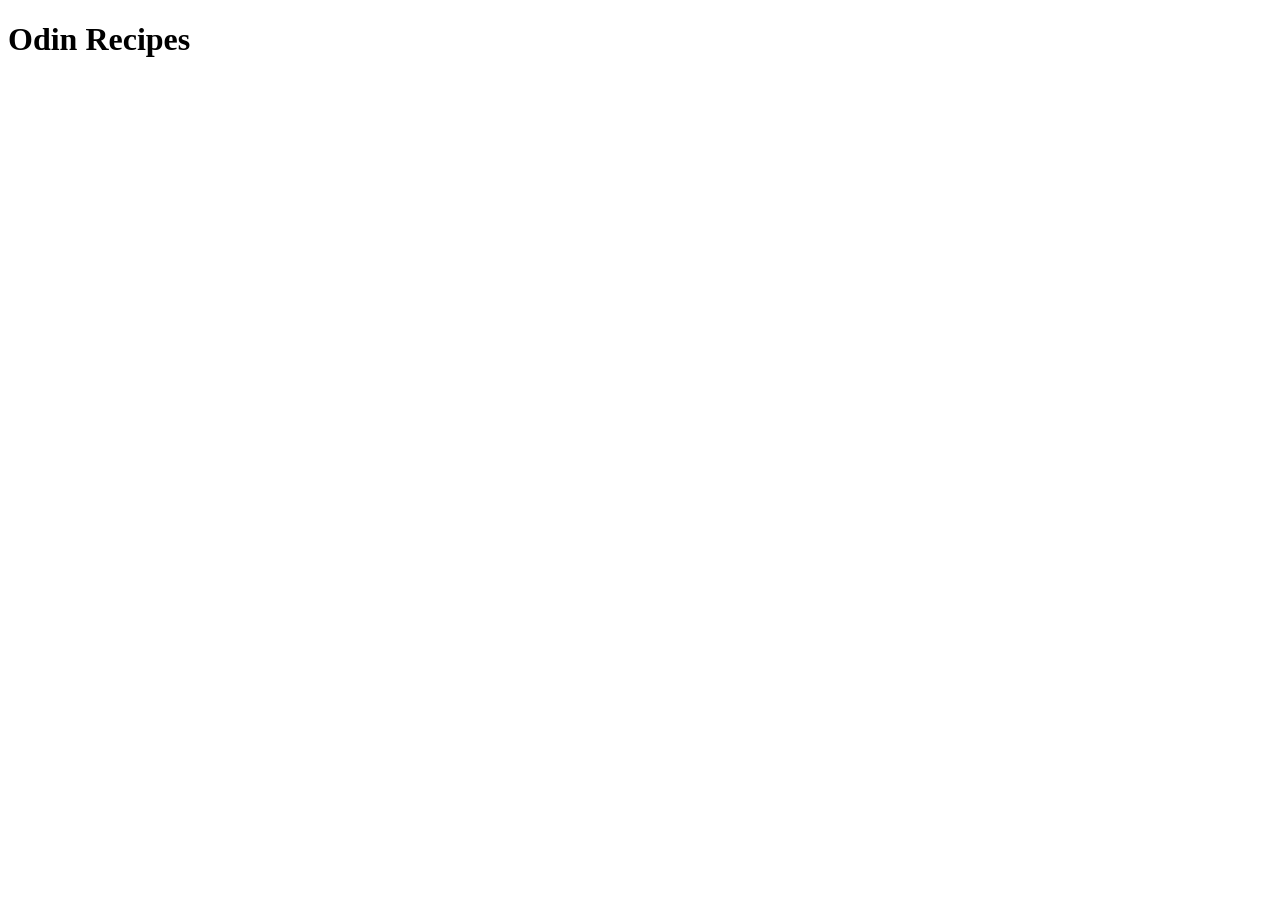
==== index.html @ e7bb18c8 "create index.html for Odin Recipes project" ====
<!DOCTYPE html>
<html lang="en">
<head>
    <meta charset="UTF-8">
    <meta name="viewport" content="width=device-width, initial-scale=1.0">
    <title>Document</title>
</head>
<body>
    <h1>Odin Recipes</h1>
</body>
</html>
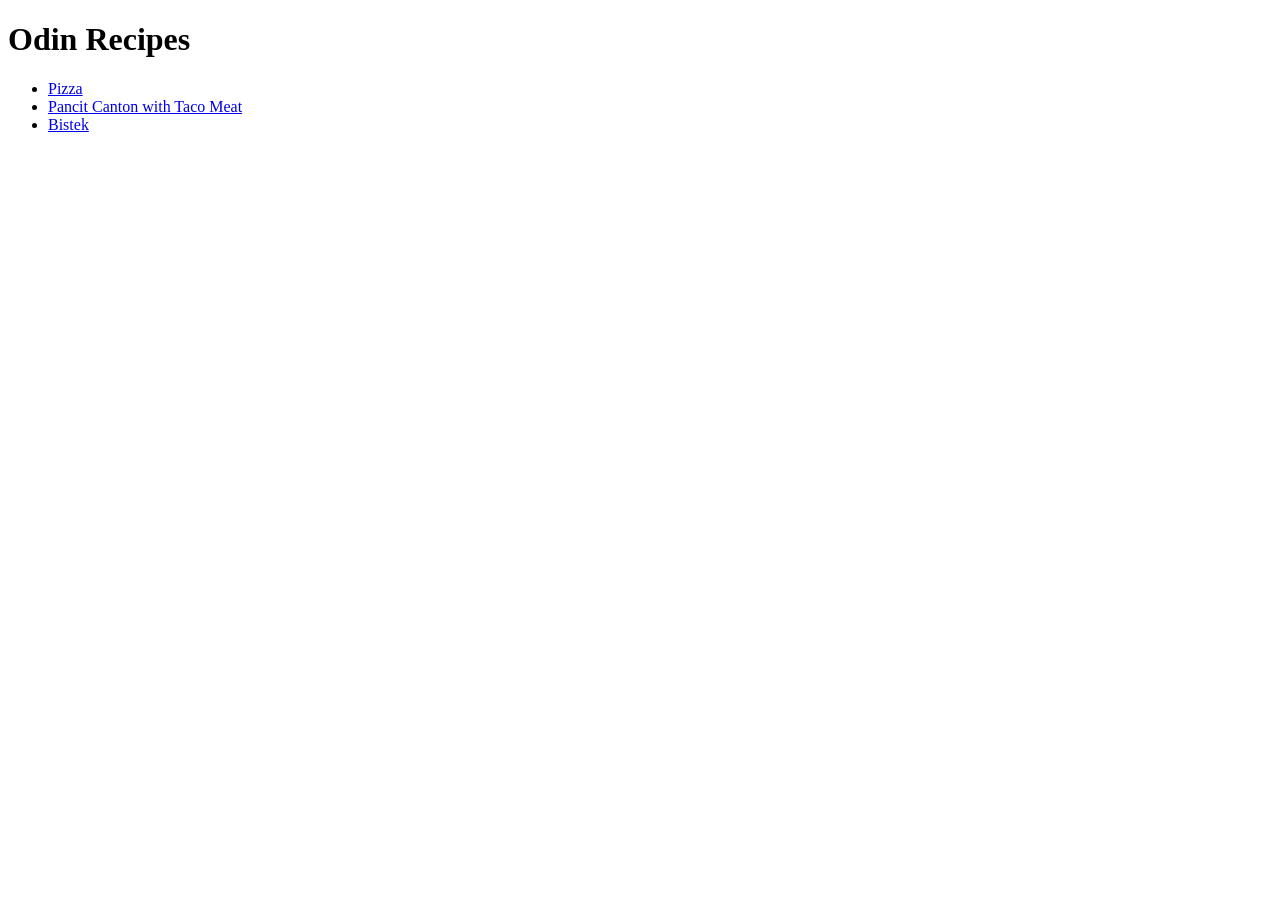
==== commit 9ed84343: "Add content to odin-recipe project" ====
--- a/index.html
+++ b/index.html
@@ -3,9 +3,14 @@
 <head>
     <meta charset="UTF-8">
     <meta name="viewport" content="width=device-width, initial-scale=1.0">
-    <title>Document</title>
+    <title>Odin Recipes</title>
 </head>
 <body>
     <h1>Odin Recipes</h1>
+    <p><ul>
+        <li><a href="recipes/pizza.html">Pizza</a></li>
+        <li><a href="recipes/pancit-canton-taco-meat.html">Pancit Canton with Taco Meat</a></li>
+        <li><a href="recipes/bistek.html">Bistek</a></li>
+    </ul></p>
 </body>
 </html>
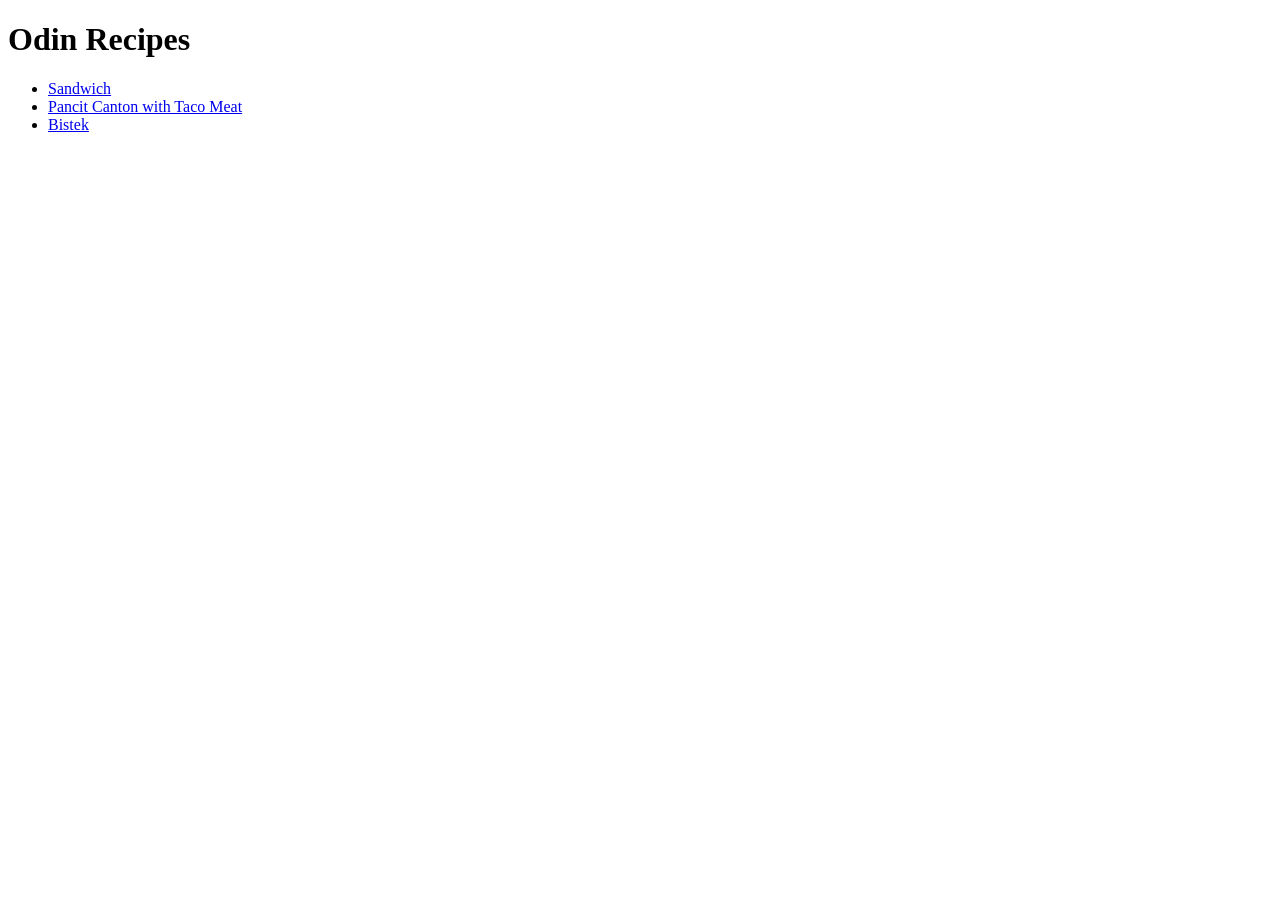
==== commit 6ec7dd61: "Replace pizza recipe with sandwich recipe" ====
--- a/index.html
+++ b/index.html
@@ -1,6 +1,7 @@
 <!DOCTYPE html>
 <html lang="en">
 <head>
+    <link rel="stylesheet" href="styles.css">
     <meta charset="UTF-8">
     <meta name="viewport" content="width=device-width, initial-scale=1.0">
     <title>Odin Recipes</title>
@@ -8,7 +9,7 @@
 <body>
     <h1>Odin Recipes</h1>
     <p><ul>
-        <li><a href="recipes/pizza.html">Pizza</a></li>
+        <li><a href="recipes/sandwich.html">Sandwich</a></li>
         <li><a href="recipes/pancit-canton-taco-meat.html">Pancit Canton with Taco Meat</a></li>
         <li><a href="recipes/bistek.html">Bistek</a></li>
     </ul></p>
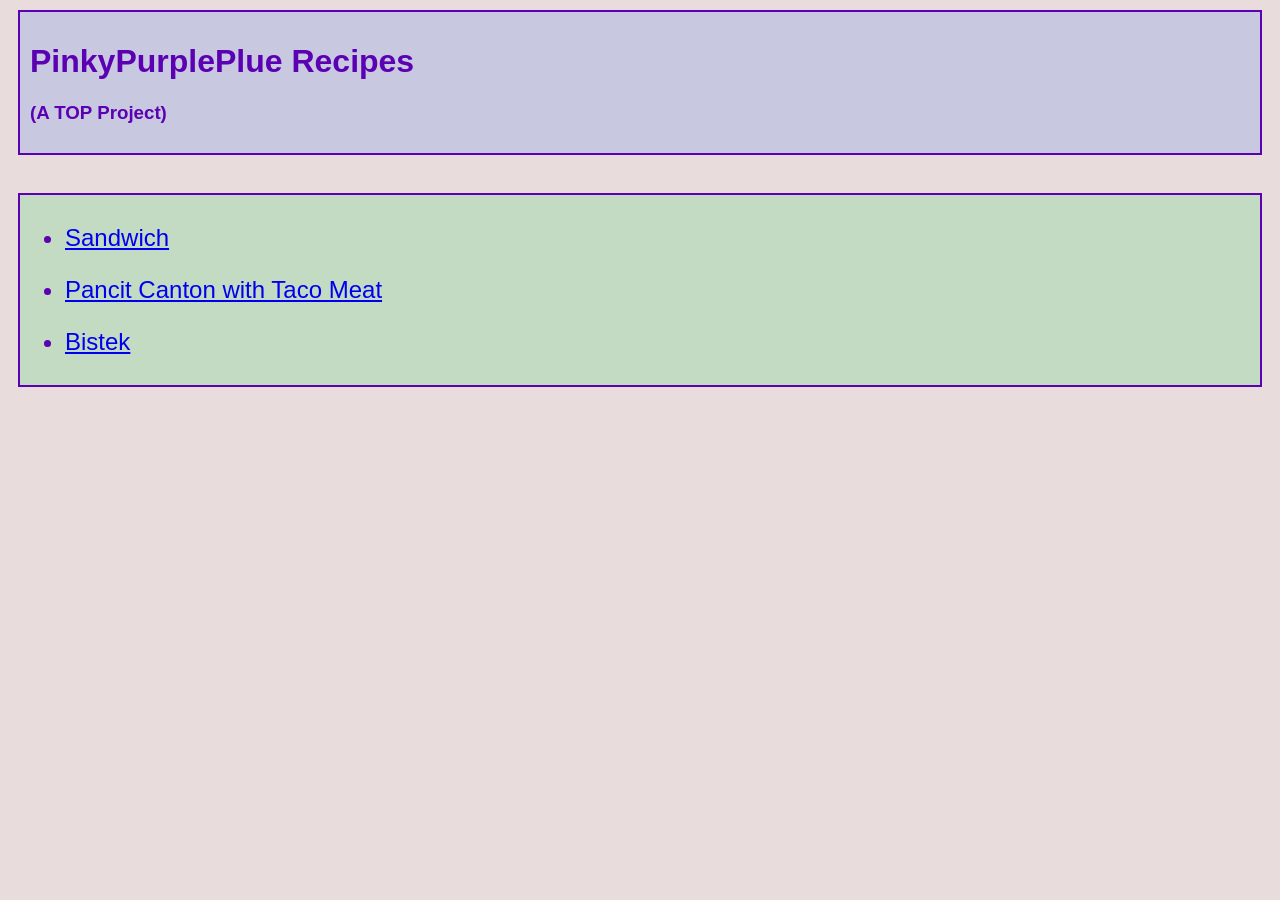
==== commit 15ad59b7: "Add css to the odin-recipes project" ====
--- a/index.html
+++ b/index.html
@@ -1,17 +1,23 @@
 <!DOCTYPE html>
 <html lang="en">
 <head>
-    <link rel="stylesheet" href="styles.css">
+    <link rel="stylesheet" href="home.css">
     <meta charset="UTF-8">
     <meta name="viewport" content="width=device-width, initial-scale=1.0">
     <title>Odin Recipes</title>
 </head>
 <body>
-    <h1>Odin Recipes</h1>
+    <div class="title">
+    <h1>PinkyPurplePlue Recipes</h1>
+    <h3>(A TOP Project)</h3>
+    </div>
+    <br>
+    <div class="recipes">
     <p><ul>
-        <li><a href="recipes/sandwich.html">Sandwich</a></li>
-        <li><a href="recipes/pancit-canton-taco-meat.html">Pancit Canton with Taco Meat</a></li>
-        <li><a href="recipes/bistek.html">Bistek</a></li>
+        <div id="sandwich"><li><a href="recipes/sandwich.html">Sandwich</a></li></div>
+        <div id="pancit"><li><a href="recipes/pancit-canton-taco-meat.html">Pancit Canton with Taco Meat</a></li></div>
+        <div id="bistek"><li><a href="recipes/bistek.html">Bistek</a></li></div>
     </ul></p>
+    </div>
 </body>
 </html>
--- a/home.css
+++ b/home.css
@@ -0,0 +1,28 @@
+body {
+    background-color: hsl(0, 23%, 89%);
+    font-family: Arial, Helvetica, sans-serif;
+    box-sizing: border-box;
+}
+
+div.title {
+    background-color: hsl(240, 28%, 83%);
+    color: hsl(271, 100%, 35%);
+    padding: 10px;
+    margin: 10px;
+    border: 2px solid hsl(271, 100%, 35%);
+}
+
+div.recipes {
+    background-color: hsl(120, 25%, 81%);
+    color: hsl(271, 100%, 35%);
+    font-size: 24px;
+    padding: 5px;
+    margin: 10px;
+    border: 2px solid hsl(271, 100%, 35%);
+}
+
+div#sandwich,
+div#pancit,
+div#bistek {
+    margin-bottom: 24px;
+}
